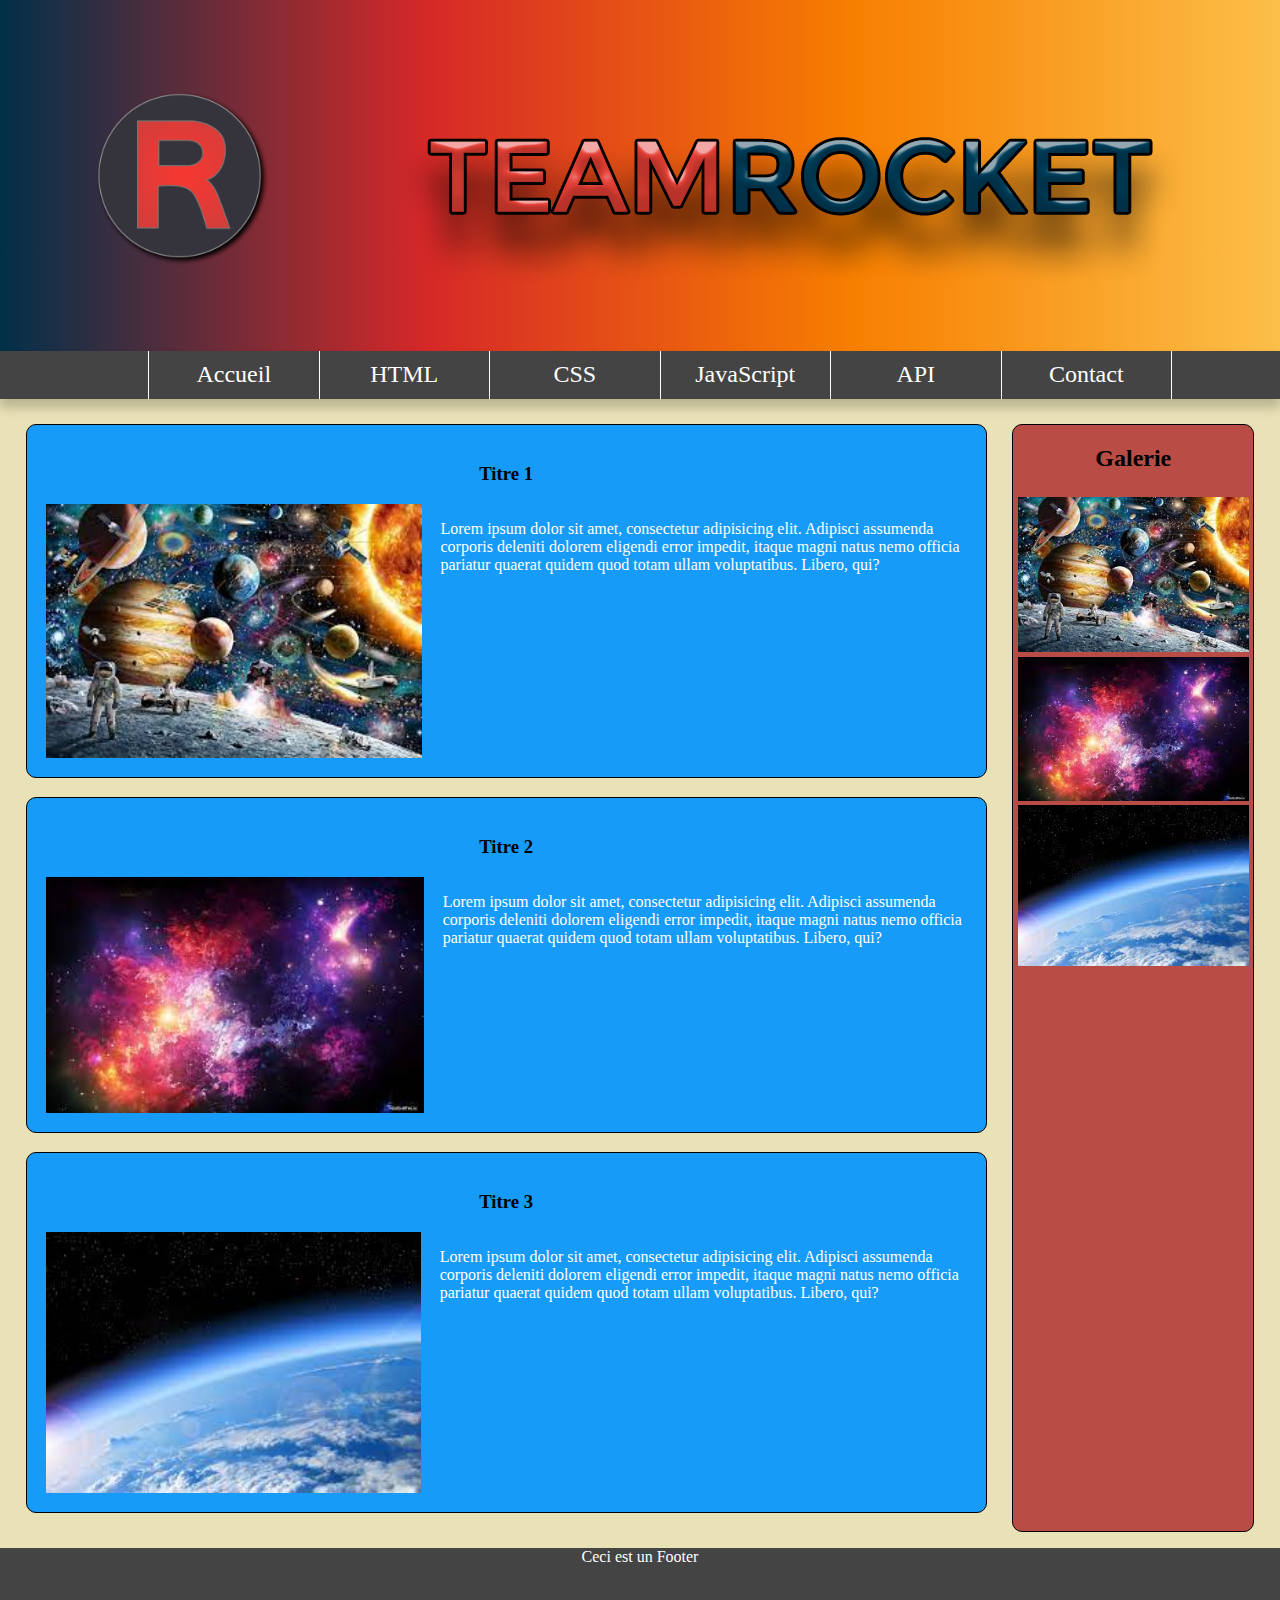
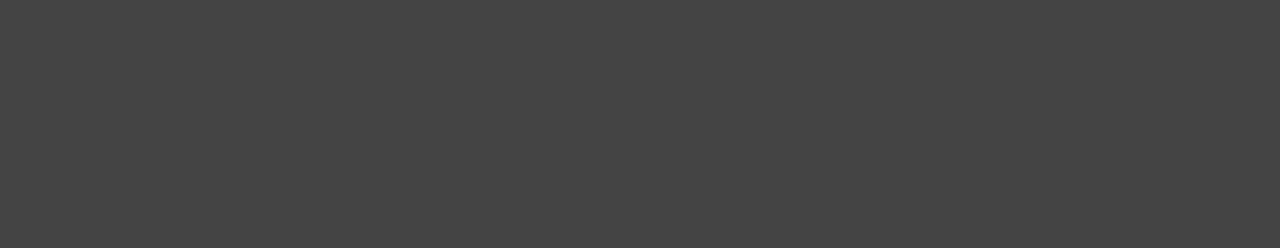
==== index.html @ 32dc23bb "push de l'ensemble" ====
<!DOCTYPE html>
<html lang="fr">
<head>
    <meta charset="UTF-8">
    <link rel="stylesheet" href="style.css">
    <title>Ca c'est du responsive !</title>
</head>
<body>

    <header>

        <img src="images/logo.png" alt="logo">
        <img src="images/titre.png" alt="logo">

    </header>

    <!-- MENU DE NAVIGATION -->
    <nav>
        <ul>
            <li>
                <a href="index.html">Accueil</a>
            </li>
            <li>
                <a href="pages/html.html">HTML</a>
            </li>
            <li>
                <a href="pages/css.html">CSS</a>
            </li>
            <li>
                <a href="pages/javascript.html">JavaScript</a>
            </li>
            <li>
                <a href="pages/api.html">API</a>
            </li>
            <li>
                <a href="pages/contact.html">Contact</a>
            </li>
        </ul>
    </nav>

    <div id="main">

        <!-- CONTENU CENTRAL -->
        <div id="container">

            <article>
                <h3>
                    Titre 1
                </h3>
                <div class="contenu_article">
                    <img src="images/article1.jpeg">
                    <p>
                        Lorem ipsum dolor sit amet, consectetur adipisicing elit.
                        Adipisci assumenda corporis deleniti dolorem eligendi error
                        impedit, itaque magni natus nemo officia pariatur quaerat quidem
                        quod totam ullam voluptatibus. Libero, qui?
                    </p>
                </div>
            </article>

            <article>
                <h3>
                    Titre 2
                </h3>
                <div class="contenu_article">
                    <img src="images/article2.jpeg">
                    <p>
                        Lorem ipsum dolor sit amet, consectetur adipisicing elit.
                        Adipisci assumenda corporis deleniti dolorem eligendi error
                        impedit, itaque magni natus nemo officia pariatur quaerat quidem
                        quod totam ullam voluptatibus. Libero, qui?
                    </p>
                </div>
            </article>

            <article>
                <h3>
                    Titre 3
                </h3>
                <div class="contenu_article">
                    <img src="images/article3.jpeg">
                    <p>
                        Lorem ipsum dolor sit amet, consectetur adipisicing elit.
                        Adipisci assumenda corporis deleniti dolorem eligendi error
                        impedit, itaque magni natus nemo officia pariatur quaerat quidem
                        quod totam ullam voluptatibus. Libero, qui?
                    </p>
                </div>
            </article>

        </div>

        <!-- CONTENU LATERAL DROIT -->
        <aside>
            <h2>
                Galerie
            </h2>
            <div>
                <img src="images/article1.jpeg" alt="article1">
                <img src="images/article2.jpeg" alt="article2">
                <img src="images/article3.jpeg" alt="article3">
            </div>
        </aside>

    </div>

    <footer>
        <p>
            Ceci est un Footer
        </p>
    </footer>

</body>
</html>
---- style.css ----
/*** CONFIGURATION GENERALE ***/
html {
    /*background: url(images/background2.png) no-repeat center center fixed;
    -webkit-background-size: cover;
    -moz-background-size: cover;
    -o-background-size: cover;
    background-size: cover;*/
    background-color: #eae2b7;
}

body {
    margin: 0;
    padding: 0;
}

/*** CONFIGURATION HEADER ***/

header {
    /*background-image: url("images/banniere.jpg");
    background-repeat: no-repeat;
    background-size: cover;*/
    background: linear-gradient(-0.25turn, #fcbf49, #f77f00, #d62828, #003049);
    line-height: 20vh;
    white-space: nowrap;
    display: flex;
    flex-direction: row;
    justify-content: space-around;
    padding: 2%;
}

header > img:nth-child(1) {
    width: 15%;
    height: 15%;
    align-self: center;
}

h1 {
    text-align: center;
    color: #d62828;
    margin: 0;
    text-shadow: 10px 5px 20px rgb(0, 0, 0);
}

/*** CONFIGURATION CORPS PRINCIPAL ***/

#main {
    display: flex;
    flex-direction: row;
    justify-content: space-between;
}

/*** CONFIGURATION MENU DE NAVIGATION ***/

nav {
    height: 100%;
    margin-left: 0;
    width: 100%;
    max-width: 100%;
    margin-bottom: 2%;
    display: flex;
    justify-content: center;
    background-color: #444444;
    box-shadow: 0px 8px 10px 1px rgb(0 0 0 / 20%);
}

ul {
    list-style: none;
    display: flex;
    justify-content: center;
    margin-block-start: 0;
    margin-block-end: 0;
    margin-inline-start: 0;
    margin-inline-end: 0;
    width: 80%;
}

li {
    align-items: center;
    text-align: center;
    margin-bottom: 0;
    padding: 1%;
    width: 15%;
    border-right: 1px solid white;
}

li:nth-child(1) {
    border-left: 1px solid white;
}

a {
    font-size: 1.5em;
    color: white;
    text-decoration: none;
}

/*** CONFIGURATION CONTENU CENTRAL ***/

#container {
    display: flex;
    flex-direction: column;
    width: 80%;
    margin-left: 2%;
    margin-right: 2%;
}

article {
    display: flex;
    flex-direction: column;
    background-color: rgba(0, 147, 255, 0.9);
    border: 1px solid black;
    border-radius: 10px;
    padding: 2%;
    margin-bottom: 2%;
}

article > h3 {
    text-align: center;
}

.contenu_article {
    display: flex;
    flex-direction: row;
}

.contenu_article > p {
    margin-left: 2%;
    color: white;
}

.contenu_article > img {
    width: 100%;
    height: 100%;
}

/*** CONFIGURATION CONTENU LATERAL DROIT ***/

aside {
    background-color: rgba(173, 39, 39, 0.8);
    border: 1px solid black;
    border-radius: 10px;
    margin-right: 2%;
    width: 20%;
}

aside > h2 {
    text-align: center;
}

aside > div {
    padding: 2%;
    display: flex;
    flex-direction: column;
}
div > img {
    width: 100%;
    margin-bottom: 2%;
}

/*** CONFIGURATION FOOTER ***/

footer {
    background-color: #444444;
    text-align: center;
    margin-top: 1%;
    height: 300px;
    color: white;
}

/*** CONFIGURATION WIDTH < 1080px ***/

@media (max-width: 1080px) {

    #main {
        flex-direction: column;
        width: 98%;
        margin: auto;
    }

    nav {
        margin-left: 0;
        width: 100%;
        max-width: 100%;
        margin-bottom: 2%;
        display: flex;
        justify-content: center;
    }

    ul {
        flex-direction: row;
        padding: 1%;
        width: 80%;
    }

    li {
        margin-bottom: 0;
        padding: 1%;
        width: 15%;
    }

    #container {
        width: 100%;
        margin-left: 0;

    }

    .contenu_article {
        flex-direction: column;
    }

    .contenu_article > p {
        margin-left: 0;
    }

    aside {
        width: 100%;
    }
}
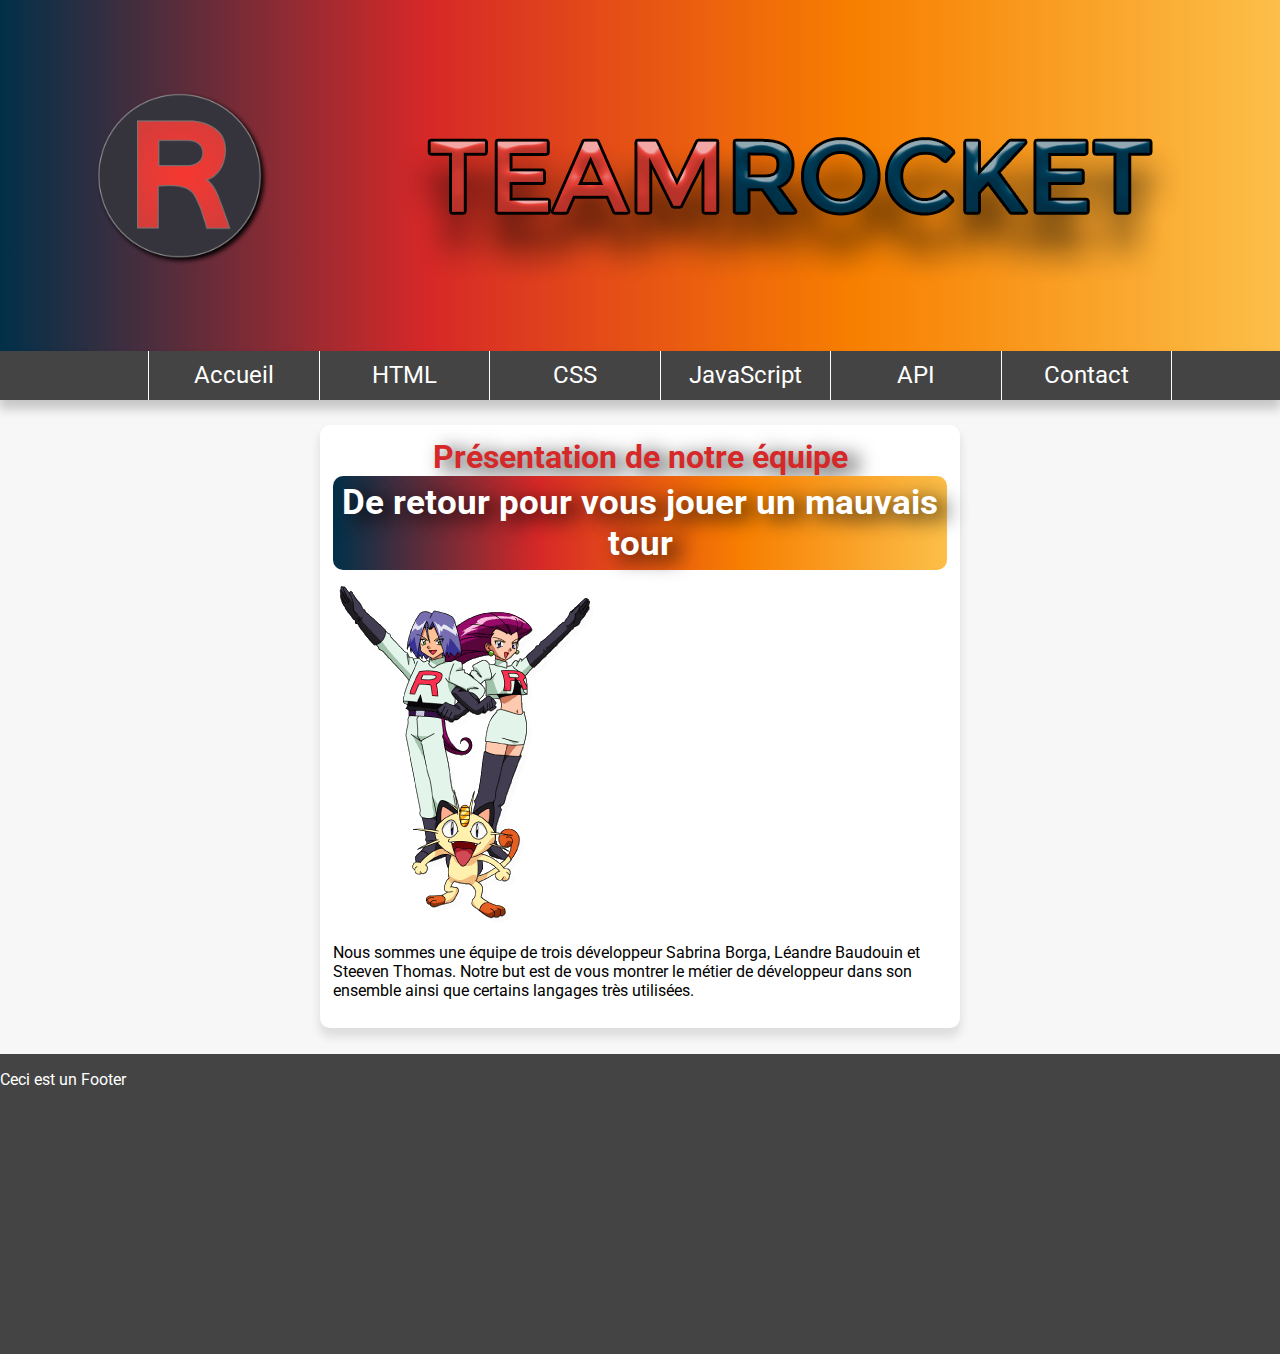
==== commit d00bd862: "Ajout fichier html et css" ====
--- a/index.html
+++ b/index.html
@@ -2,8 +2,11 @@
 <html lang="fr">
 <head>
     <meta charset="UTF-8">
-    <link rel="stylesheet" href="style.css">
-    <title>Ca c'est du responsive !</title>
+    <link rel="stylesheet" href="stylesab.css">
+    <link rel="icon" href="./images/logo.png" />
+    <link rel="preconnect" href="https://fonts.gstatic.com">
+    <link href="https://fonts.googleapis.com/css2?family=Roboto&display=swap" rel="stylesheet">
+    <title>Team Rocket</title>
 </head>
 <body>
 
@@ -44,53 +47,27 @@
         <div id="container">
 
             <article>
+                <h1>
+                    Présentation de notre équipe
+                </h1>
                 <h3>
-                    Titre 1
+                    De retour pour vous jouer un mauvais tour
                 </h3>
                 <div class="contenu_article">
-                    <img src="images/article1.jpeg">
+                    <img src="images/teamrocket.png">
                     <p>
-                        Lorem ipsum dolor sit amet, consectetur adipisicing elit.
-                        Adipisci assumenda corporis deleniti dolorem eligendi error
-                        impedit, itaque magni natus nemo officia pariatur quaerat quidem
-                        quod totam ullam voluptatibus. Libero, qui?
+                        Nous sommes une équipe de trois développeur Sabrina Borga, Léandre Baudouin et Steeven Thomas.
+                        Notre but est de vous montrer le métier de développeur dans son ensemble ainsi que certains langages très utilisées.
+                         
                     </p>
                 </div>
             </article>
 
-            <article>
-                <h3>
-                    Titre 2
-                </h3>
-                <div class="contenu_article">
-                    <img src="images/article2.jpeg">
-                    <p>
-                        Lorem ipsum dolor sit amet, consectetur adipisicing elit.
-                        Adipisci assumenda corporis deleniti dolorem eligendi error
-                        impedit, itaque magni natus nemo officia pariatur quaerat quidem
-                        quod totam ullam voluptatibus. Libero, qui?
-                    </p>
-                </div>
-            </article>
 
-            <article>
-                <h3>
-                    Titre 3
-                </h3>
-                <div class="contenu_article">
-                    <img src="images/article3.jpeg">
-                    <p>
-                        Lorem ipsum dolor sit amet, consectetur adipisicing elit.
-                        Adipisci assumenda corporis deleniti dolorem eligendi error
-                        impedit, itaque magni natus nemo officia pariatur quaerat quidem
-                        quod totam ullam voluptatibus. Libero, qui?
-                    </p>
-                </div>
-            </article>
 
         </div>
 
-        <!-- CONTENU LATERAL DROIT -->
+        <!-- CONTENU LATERAL DROIT 
         <aside>
             <h2>
                 Galerie
@@ -101,7 +78,7 @@
                 <img src="images/article3.jpeg" alt="article3">
             </div>
         </aside>
-
+-->
     </div>
 
     <footer>
--- a/stylesab.css
+++ b/stylesab.css
@@ -0,0 +1,443 @@
+/*** CONFIGURATION GENERALE ***/
+html {
+    /*background: url(images/background2.png) no-repeat center center fixed;
+    -webkit-background-size: cover;
+    -moz-background-size: cover;
+    -o-background-size: cover;
+    background-size: cover;*/
+    background-color: #f7f7f7;
+}
+
+body {
+    margin: 0;
+    padding: 0;
+    font-family: 'Roboto', sans-serif;
+}
+
+h3 {
+    text-align: center;
+    background: linear-gradient(-0.25turn, #fcbf49, #f77f00, #d62828, #003049);
+    color: white;
+    padding: 1%;
+    font-size: 35px;
+    margin-top: 0;
+    margin-bottom: 2%;
+    text-shadow: 10px 5px 20px rgb(0 0 0);
+    border-radius: 10px;
+}
+
+/*** CONFIGURATION HEADER ***/
+
+header {
+    /*background-image: url("images/banniere.jpg");
+    background-repeat: no-repeat;
+    background-size: cover;*/
+    background: linear-gradient(-0.25turn, #fcbf49, #f77f00, #d62828, #003049);
+    line-height: 20vh;
+    white-space: nowrap;
+    display: flex;
+    flex-direction: row;
+    justify-content: space-around;
+    padding: 2%;
+}
+
+header > img:nth-child(1) {
+    width: 15%;
+    height: 15%;
+    align-self: center;
+}
+
+h1 {
+    text-align: center;
+    color: #d62828;
+    margin: 0;
+    text-shadow: 10px 5px 20px rgb(0, 0, 0);
+}
+
+/*** CONFIGURATION CORPS PRINCIPAL ***/
+
+#main {
+    display: flex;
+    flex-direction: row;
+    justify-content: center;
+}
+
+/*** CONFIGURATION MENU DE NAVIGATION ***/
+
+nav {
+    height: 100%;
+    margin-left: 0;
+    width: 100%;
+    max-width: 100%;
+    margin-bottom: 2%;
+    display: flex;
+    justify-content: center;
+    background-color: #444444;
+    box-shadow: 0 8px 10px 1px rgb(0, 0, 0, 20%);
+}
+
+ul {
+    list-style: none;
+    display: flex;
+    justify-content: center;
+    margin-block-start: 0;
+    margin-block-end: 0;
+    margin-inline-start: 0;
+    margin-inline-end: 0;
+    width: 80%;
+}
+
+li {
+    align-items: center;
+    text-align: center;
+    margin-bottom: 0;
+    padding: 1%;
+    width: 15%;
+    border-right: 1px solid white;
+}
+
+li:nth-child(1) {
+    border-left: 1px solid white;
+}
+
+a {
+    font-size: 1.5em;
+    color: white;
+    text-decoration: none;
+}
+
+/*** CONFIGURATION CONTENU CENTRAL ***/
+
+#container {
+    display: flex;
+    flex-direction: column;
+    width: 50%; /* Affichage à 100% pour la page CONTACT */
+    margin-left: 2%;
+    margin-right: 2%;
+}
+
+article {
+    display: flex;
+    flex-direction: column;
+    background-color: white;
+    border-radius: 10px;
+    padding: 2%;
+    margin-bottom: 2%;
+    box-shadow: 0 8px 10px 1px rgb(0 0 0 / 10%);
+}
+
+#presentation {
+    margin: 2% 5%;
+    padding: 1%;
+}
+
+.contenu_article_row {
+    display: flex;
+    flex-direction: row;
+}
+
+.contenu_article_row > p {
+    margin: 0 100px 0 100px;
+    align-self: center;
+}
+
+.contenu_article_column {
+    display: flex;
+    flex-direction: column;
+}
+
+.contenu_article_tableau {
+    display: flex;
+    flex-direction: row;
+    justify-content: space-evenly;
+    margin: 20px 0;
+}
+
+.contenu_article_tableau .col {
+    background-color: #f4f4f4;
+    padding: 1%;
+    width: 20%;
+}
+
+h2 {
+    text-align: center;
+}
+
+#p_center {
+    background-color: #f4f4f4;
+    text-align: center;
+    margin: 20px 100px 20px 100px;
+    border-radius: 10px;
+}
+
+blockquote {
+    border-left: 3px solid grey;
+}
+
+blockquote > ul {
+    display: flex;
+    flex-direction: column;
+}
+
+blockquote > ul > li {
+    width: 100%;
+    list-style: initial;
+    text-align: left;
+    padding: 0;
+}
+
+.contenu_article_row > img {
+    width: 20%;
+    height: 20%;
+}
+
+.contenu_article_column > img {
+    width: 50%;
+    height: 50%;
+    margin: auto;
+}
+
+/*** CONFIGURATION CONTENU LATERAL DROIT ***/
+
+.aside_contenair {
+    display: flex;
+    flex-direction: column;
+    width: 12%;
+    height: 100%;
+    margin-left: 2%;
+    min-width: 340px;
+  
+}
+
+
+
+aside {
+    background-color: #fcbf4966;
+    border-radius: 10px;
+    box-shadow: 0 8px 10px 1px rgb(0 0 0 / 10%);
+    height: 100%;
+    padding: 10%;
+    display: inline-block;
+    vertical-align: top;
+    margin-bottom: 50px;
+    
+}
+
+aside > div {
+    padding: 2%;
+    display: flex;
+    flex-direction: column;
+    font-size: 0.8em;
+}
+
+aside > div > ul {
+    display: flex;
+    flex-direction: column;
+    width: 100%;
+    list-style: initial;
+    padding-inline-start: 0px;
+}
+
+aside > div > ul > li {
+    width: 100%;
+    list-style: initial;
+    text-align: left;
+    padding: 0;
+    border-right: none;
+    
+}
+
+aside > div > ul > li:nth-child(1) {
+    border-left: none;
+}
+
+.aside_contenair > aside:nth-child(2) {
+    font-size: 1.5em;
+    color: black;
+}
+
+/*** CONFIGURATION CONTENU CONTACT ***/
+
+section {
+    display: flex;
+    flex-direction: column;
+    align-items: center;
+    padding: 2%;
+    margin-bottom: 2%;
+    background-color: white;
+    border-radius: 10px;
+    box-shadow: 0px 8px 10px 1px rgb(0 0 0 / 10%);
+}
+
+.contenu_contact {
+    display: flex;
+}
+
+.contenu_contact > img {
+    width: 20%;
+    align-self: center;
+}
+
+.contenu_contact > div {
+    width: 50%;
+}
+
+.contenu_contact > div:nth-child(2) {
+    width: 50px;
+}
+
+.red::after {
+    content: "*";
+    color: red;
+}
+
+label {
+    margin-bottom: 5%;
+    margin-top: 5%;
+}
+
+form {
+    width: 100%;
+    max-width: 1200px;
+    display: flex;
+    flex-direction: column;
+}
+
+.formulaire {
+    margin-top: 20px;
+    font-weight: bold;
+    font-size: x-large;
+    text-decoration: none;
+    text-align: justify;
+    display: flex;
+    flex-direction: column;
+}
+
+input {
+    border-radius: .50rem;
+    border: 1px black solid;
+    box-shadow: 0 0 9px 0 rgb(0 0 0 / 20%);
+    height: calc(1.5em + .75rem + 2px);
+    background-color: #f7f7f7;
+}
+
+input:focus {
+    box-shadow: 0 0 9px 0 #d62828;
+    outline:none;
+}
+
+input[type=submit] {
+    cursor: pointer;
+    font-size: 1em;
+    background-color: #fcbf49;
+    margin-top: 5%;
+}
+
+section h3 {
+    width: 100%;
+}
+
+textarea {
+    width: 100%;
+    min-height: 453px;
+    border-radius: .50rem;
+    border: 1px black solid;
+    box-shadow: 0 0 9px 0 rgb(0 0 0 / 20%);
+    background-color: #f7f7f7;
+}
+
+textarea:focus {
+    box-shadow: 0 0 9px 0 #d62828;
+    outline:none;
+}
+
+/*** CONFIGURATION FOOTER ***/
+
+footer {
+    background-color: #444444;
+    text-align: center;
+    margin-top: 1%;
+    height: 300px;
+    color: white;
+    display: flex;
+    flex-direction: row;
+}
+
+#footer_col1 {
+
+}
+
+/*** CONFIGURATION WIDTH < 1080px ***/
+
+@media (max-width: 1200px) {
+
+    #main {
+        flex-direction: column;
+        width: 98%;
+        margin: auto;
+    }
+
+    nav {
+        margin-left: 0;
+        width: 100%;
+        max-width: 100%;
+        margin-bottom: 2%;
+        display: flex;
+        justify-content: center;
+    }
+
+    ul {
+        flex-direction: row;
+        padding: 1%;
+        width: 80%;
+    }
+
+    li {
+        margin-bottom: 0;
+        padding: 1%;
+        width: 15%;
+    }
+
+    #container {
+        width: 100%;
+        margin-left: 0;
+
+    }
+
+    .contenu_article {
+        flex-direction: column;
+    }
+
+    .contenu_article > p {
+        margin-left: 0;
+    }
+
+    aside {
+        width: 30%;
+        height: initial;
+        padding: 3%;
+        display: inline-block;
+        vertical-align: top;
+        margin-bottom: 50px;
+    }
+
+    .aside_contenair {
+        display: flex;
+        flex-direction: row;
+        justify-content: space-evenly;
+        width: 100%;
+        height: 100%;
+        margin-left: 0;
+        min-width: 340px;
+    }
+}
+.contenu_article_column > blockquote > ol > li{
+    width:100%;
+    text-align:left;
+}
+
+.contenu_article_column > blockquote ol {
+    list-style:none;
+
+}
+
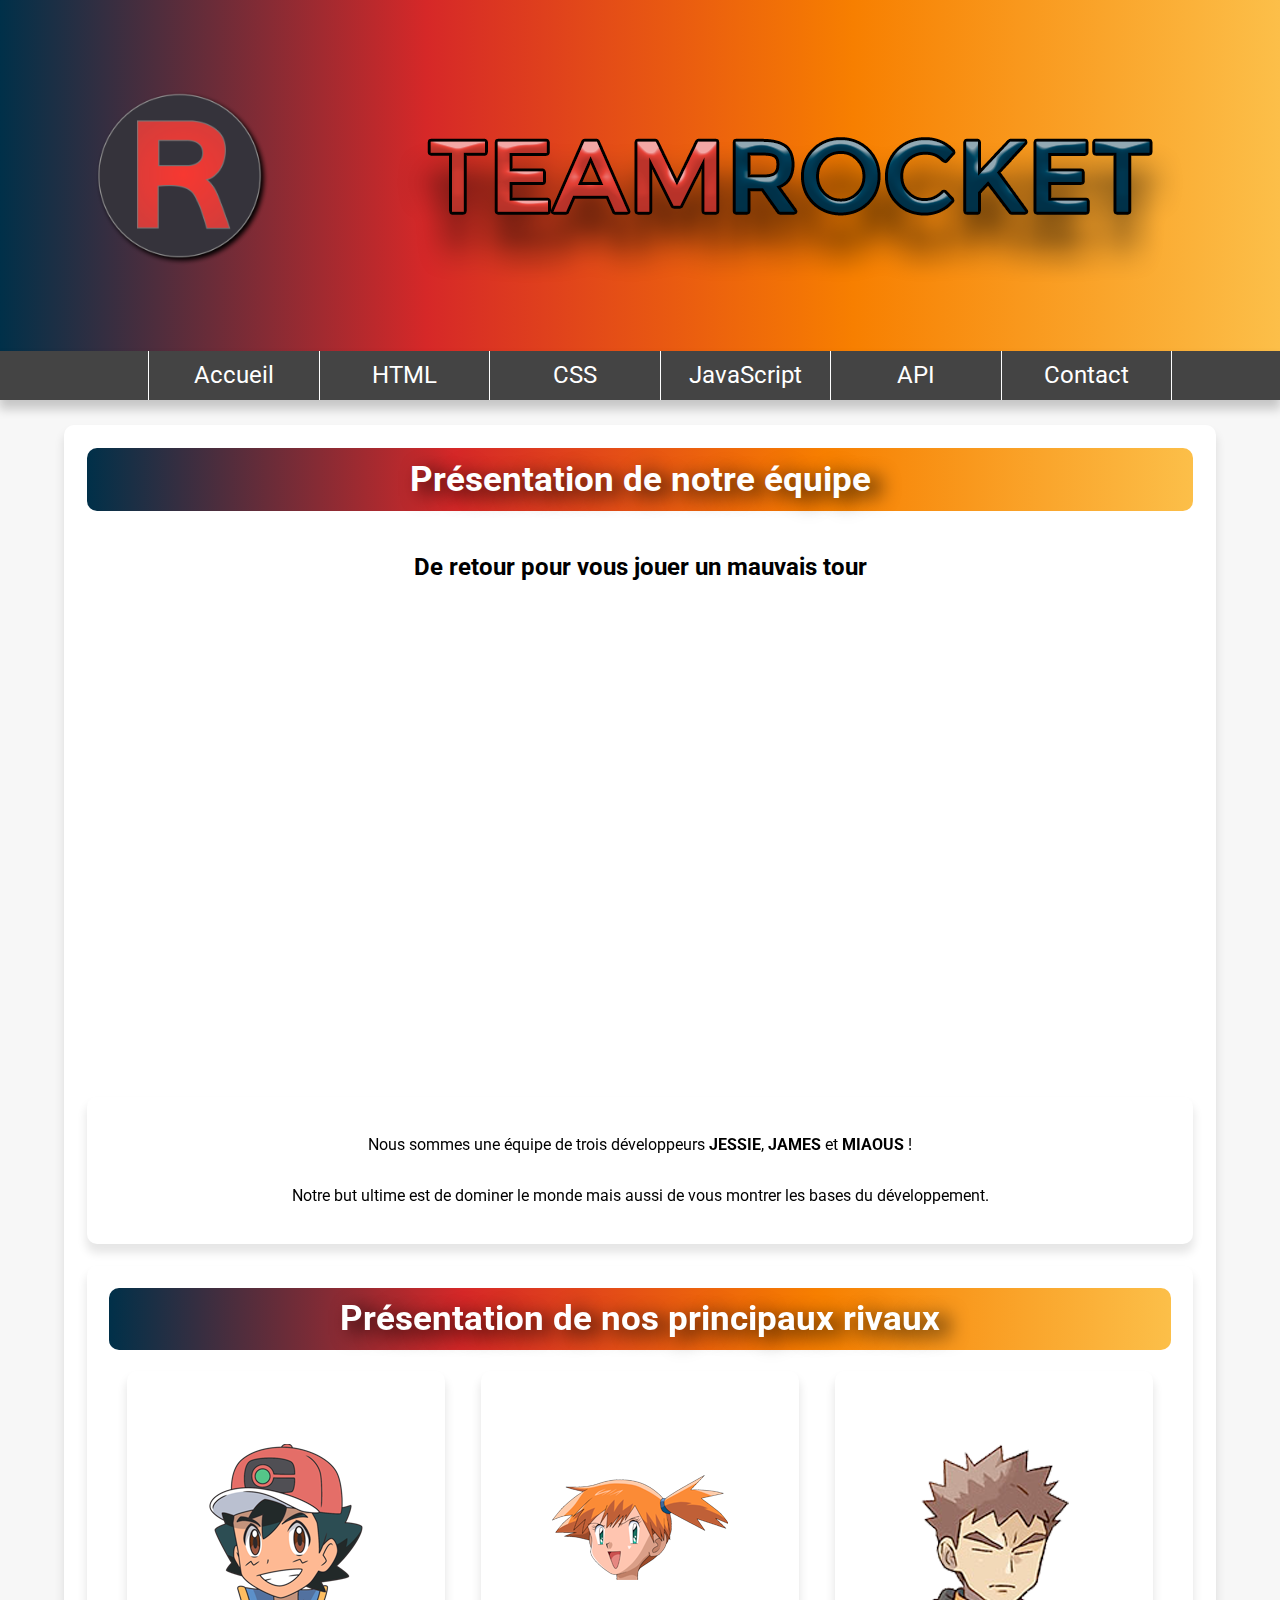
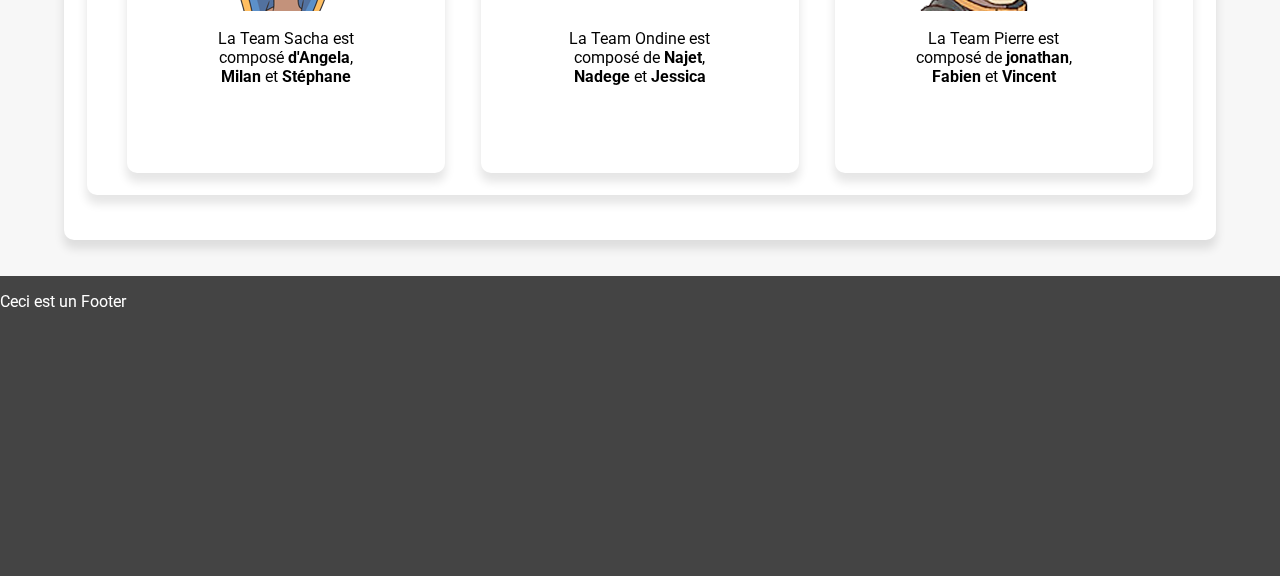
==== commit 860655b1: "modification index" ====
--- a/index.html
+++ b/index.html
@@ -44,22 +44,50 @@
     <div id="main">
 
         <!-- CONTENU CENTRAL -->
-        <div id="container">
+        <div id="containerindex">
 
             <article>
-                <h1>
+                <h3>
                     Présentation de notre équipe
-                </h1>
-                <h3>
+                </h3>
+                <h2>
                     De retour pour vous jouer un mauvais tour
-                </h3>
-                <div class="contenu_article">
-                    <img src="images/teamrocket.png">
-                    <p>
-                        Nous sommes une équipe de trois développeur Sabrina Borga, Léandre Baudouin et Steeven Thomas.
-                        Notre but est de vous montrer le métier de développeur dans son ensemble ainsi que certains langages très utilisées.
-                         
-                    </p>
+                </h2>
+                <div class="contenu_article_column">
+                    <iframe width="800" height="496" src="https://www.youtube.com/embed/NH7O7c9FCZE?autoplay=1&mute=1" title="YouTube video player" frameborder="0" allow="accelerometer; autoplay; clipboard-write; encrypted-media; gyroscope; picture-in-picture" allowfullscreen></iframe>
+                    <section>
+                        <p>
+                            Nous sommes une équipe de trois développeurs <strong>JESSIE</strong>, <strong>JAMES</strong> et <strong>MIAOUS</strong> ! 
+                        </p>
+                        <p>
+                            Notre but ultime est de dominer le monde mais aussi de vous montrer les bases du développement.
+                        </p>
+                    </section>
+                </div>
+                <article>
+                    <h3 class="cachee">
+                        Présentation de nos principaux rivaux 
+                    </h3>
+                    <div class="contenu_article_columnindex">
+                        <section>
+                            <img src="./images/sacha.png">
+                            <p>
+                                La Team Sacha est composé <strong>d'Angela</strong>, <strong>Milan</strong> et <strong>Stéphane</strong>
+                            </p>
+                        </section>
+                        <section>
+                            <img src="./images/ondine.png">
+                            <p>
+                                La Team Ondine est composé de <strong>Najet</strong>, <strong>Nadege</strong> et <strong>Jessica</strong>
+                            </p>
+                        </section>
+                        <section>
+                            <img src="./images/pierre.png">
+                            <p>
+                                La Team Pierre est composé de <strong>jonathan</strong>, <strong>Fabien</strong> et <strong>Vincent</strong>
+                            </p>
+                        </section>
+                    </div>
                 </div>
             </article>
 
@@ -67,20 +95,7 @@
 
         </div>
 
-        <!-- CONTENU LATERAL DROIT 
-        <aside>
-            <h2>
-                Galerie
-            </h2>
-            <div>
-                <img src="images/article1.jpeg" alt="article1">
-                <img src="images/article2.jpeg" alt="article2">
-                <img src="images/article3.jpeg" alt="article3">
-            </div>
-        </aside>
--->
     </div>
-
     <footer>
         <p>
             Ceci est un Footer
--- a/stylesab.css
+++ b/stylesab.css
@@ -94,10 +94,22 @@
     padding: 1%;
     width: 15%;
     border-right: 1px solid white;
+    
 }
 
 li:nth-child(1) {
     border-left: 1px solid white;
+}
+
+nav li{
+    transition:transform .2s;
+}
+
+nav li:hover {
+    background-color:#003049;
+    transform: scale(1.2);
+    
+    border:none;
 }
 
 a {
@@ -441,3 +453,30 @@
 
 }
 
+#containerindex{
+    width:90%;
+
+}
+
+.contenu_article_column iframe{
+    display:flex;
+    margin:auto;
+}
+
+.contenu_article_columnindex{
+    display: grid;
+    grid-template-columns: repeat(3, 1fr);
+}
+
+.contenu_article_columnindex section{
+    padding:20%;
+    text-align:center;
+    width:50%;
+    margin:auto;
+}
+
+.cachee:hover:after{
+    content:'dans des boîtes des boîtes des boîtes by Rodolphe';
+    color:black;
+}
+
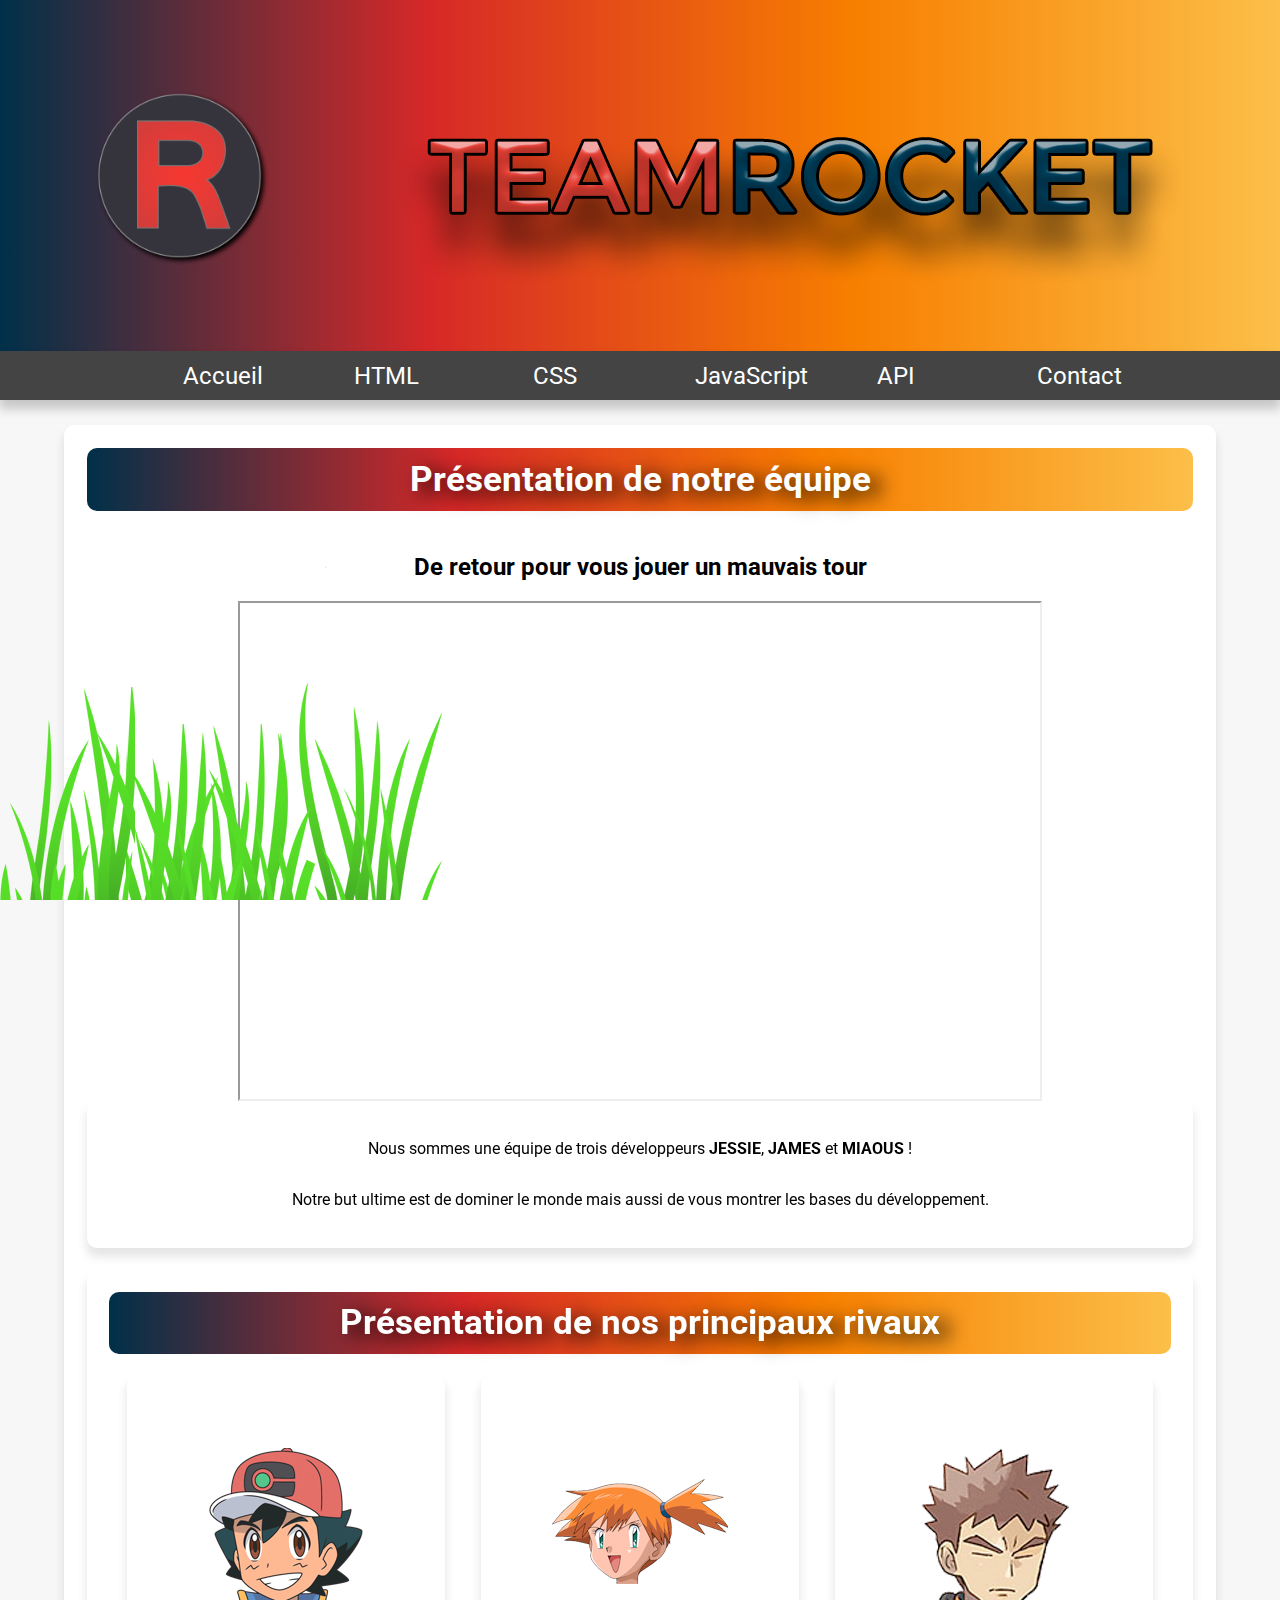
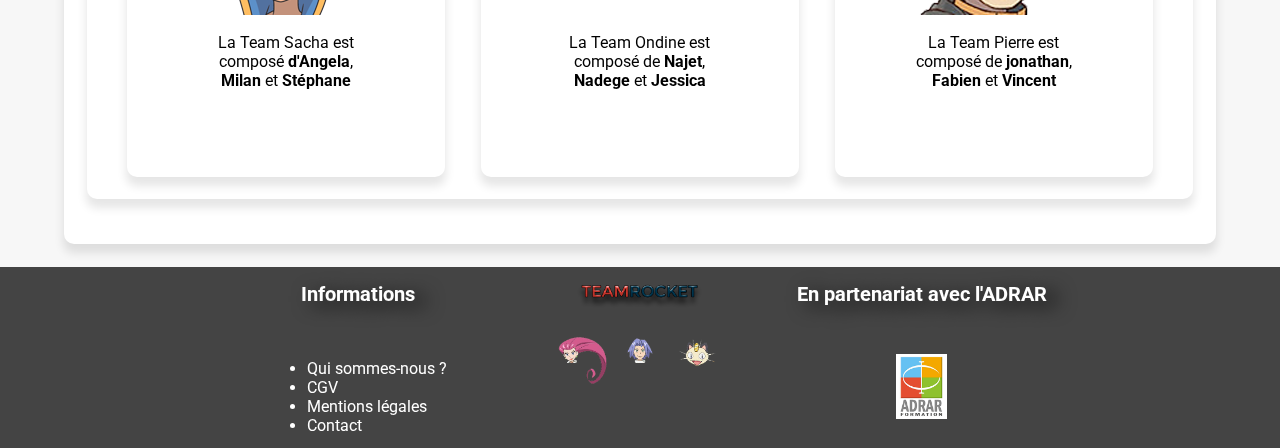
==== commit 026c6748: "push de la version finale complète" ====
--- a/index.html
+++ b/index.html
@@ -1,106 +1,162 @@
-<!DOCTYPE html>
-<html lang="fr">
-<head>
-    <meta charset="UTF-8">
-    <link rel="stylesheet" href="stylesab.css">
-    <link rel="icon" href="./images/logo.png" />
-    <link rel="preconnect" href="https://fonts.gstatic.com">
-    <link href="https://fonts.googleapis.com/css2?family=Roboto&display=swap" rel="stylesheet">
-    <title>Team Rocket</title>
-</head>
-<body>
-
-    <header>
-
-        <img src="images/logo.png" alt="logo">
-        <img src="images/titre.png" alt="logo">
-
-    </header>
-
-    <!-- MENU DE NAVIGATION -->
-    <nav>
-        <ul>
-            <li>
-                <a href="index.html">Accueil</a>
-            </li>
-            <li>
-                <a href="pages/html.html">HTML</a>
-            </li>
-            <li>
-                <a href="pages/css.html">CSS</a>
-            </li>
-            <li>
-                <a href="pages/javascript.html">JavaScript</a>
-            </li>
-            <li>
-                <a href="pages/api.html">API</a>
-            </li>
-            <li>
-                <a href="pages/contact.html">Contact</a>
-            </li>
-        </ul>
-    </nav>
-
-    <div id="main">
-
-        <!-- CONTENU CENTRAL -->
-        <div id="containerindex">
-
-            <article>
-                <h3>
-                    Présentation de notre équipe
-                </h3>
-                <h2>
-                    De retour pour vous jouer un mauvais tour
-                </h2>
-                <div class="contenu_article_column">
-                    <iframe width="800" height="496" src="https://www.youtube.com/embed/NH7O7c9FCZE?autoplay=1&mute=1" title="YouTube video player" frameborder="0" allow="accelerometer; autoplay; clipboard-write; encrypted-media; gyroscope; picture-in-picture" allowfullscreen></iframe>
-                    <section>
-                        <p>
-                            Nous sommes une équipe de trois développeurs <strong>JESSIE</strong>, <strong>JAMES</strong> et <strong>MIAOUS</strong> ! 
-                        </p>
-                        <p>
-                            Notre but ultime est de dominer le monde mais aussi de vous montrer les bases du développement.
-                        </p>
-                    </section>
-                </div>
-                <article>
-                    <h3 class="cachee">
-                        Présentation de nos principaux rivaux 
-                    </h3>
-                    <div class="contenu_article_columnindex">
-                        <section>
-                            <img src="./images/sacha.png">
-                            <p>
-                                La Team Sacha est composé <strong>d'Angela</strong>, <strong>Milan</strong> et <strong>Stéphane</strong>
-                            </p>
-                        </section>
-                        <section>
-                            <img src="./images/ondine.png">
-                            <p>
-                                La Team Ondine est composé de <strong>Najet</strong>, <strong>Nadege</strong> et <strong>Jessica</strong>
-                            </p>
-                        </section>
-                        <section>
-                            <img src="./images/pierre.png">
-                            <p>
-                                La Team Pierre est composé de <strong>jonathan</strong>, <strong>Fabien</strong> et <strong>Vincent</strong>
-                            </p>
-                        </section>
-                    </div>
-                </div>
-            </article>
-
-
-
-        </div>
-
-    </div>
-    <footer>
-        <p>
-            Ceci est un Footer
-        </p>
-    </footer>
-
-</body>
+<!DOCTYPE html>
+<html lang="fr">
+
+<head>
+    <meta charset="UTF-8">
+    <link rel="stylesheet" href="style.css">
+    <link rel="icon" href="./images/logo.png" />
+    <link rel="preconnect" href="https://fonts.gstatic.com">
+    <link href="https://fonts.googleapis.com/css2?family=Roboto&display=swap" rel="stylesheet">
+    <title>Team Rocket</title>
+</head>
+
+<body>
+
+    <header>
+
+        <img src="images/logo.png" alt="logo">
+        <img src="images/titre.png" alt="logo">
+
+    </header>
+
+    <!-- MENU DE NAVIGATION -->
+    <nav>
+        <ul>
+            <li>
+                <a href="index.html">Accueil</a>
+            </li>
+            <li>
+                <a href="pages/html.html">HTML</a>
+            </li>
+            <li>
+                <a href="pages/css.html">CSS</a>
+            </li>
+            <li>
+                <a href="pages/javascript.html">JavaScript</a>
+            </li>
+            <li>
+                <a href="pages/api.html">API</a>
+            </li>
+            <li>
+                <a href="pages/contact.html">Contact</a>
+            </li>
+        </ul>
+    </nav>
+
+    <div id="main">
+
+        <!-- CONTENU CENTRAL -->
+        <div id="container_large">
+
+            <article>
+
+                <h3>
+                    Présentation de notre équipe
+                </h3>
+                <h2>
+                    De retour pour vous jouer un mauvais tour
+                </h2>
+
+                <div class="contenu_article_column">
+
+                    <iframe width="800" height="496" src="https://www.youtube.com/embed/NH7O7c9FCZE?autoplay=1&mute=1" title="YouTube video player" allow="accelerometer; autoplay; clipboard-write; encrypted-media; gyroscope; picture-in-picture" allowfullscreen>
+                    </iframe>
+
+                    <section>
+                        <p>
+                            Nous sommes une équipe de trois développeurs <strong>JESSIE</strong>, <strong>JAMES</strong> et <strong>MIAOUS</strong> ! 
+                        </p>
+
+                        <p>
+                            Notre but ultime est de dominer le monde mais aussi de vous montrer les bases du développement.
+                        </p>
+                    </section>
+
+                </div>
+
+                <article>
+
+                    <h3 class="cachee">
+                        Présentation de nos principaux rivaux 
+                    </h3>
+
+                    <div class="contenu_article_column_index">
+
+                        <section>
+                            <img src="./images/sacha.png" alt="sacha" />
+                            <p>
+                                La Team Sacha est composé <strong>d'Angela</strong>, <strong>Milan</strong> et <strong>Stéphane</strong>
+                            </p>
+                        </section>
+
+                        <section>
+                            <img src="./images/ondine.png" alt="ondine" />
+                            <p>
+                                La Team Ondine est composé de <strong>Najet</strong>, <strong>Nadege</strong> et <strong>Jessica</strong>
+                            </p>
+                        </section>
+
+                        <section>
+                            <img src="./images/pierre.png" alt="pierre" />
+                            <p>
+                                La Team Pierre est composé de <strong>jonathan</strong>, <strong>Fabien</strong> et <strong>Vincent</strong>
+                            </p>
+                        </section>
+
+                    </div>
+
+                </article>
+
+            </article>
+
+        </div>
+    </div>
+
+    <div class="herbe">
+            <img src="./images/herbes.png">
+    </div>
+
+    <footer>
+        <div class="footer_col">
+            <h3>Informations</h3>
+            <ul>
+                <li>
+                    <a href="#">Qui sommes-nous ?</a>
+                </li>
+                <li>
+                    <a href="#">CGV</a>
+                </li>
+                <li>
+                    <a href="#">Mentions légales</a>
+                </li>
+                <li>
+                    <a href="pages/contact.html">Contact</a>
+                </li>
+            </ul>
+        </div>
+        <div class="footer_col">
+
+            <img src="images/titre_footer.png" alt="Team Rocket" />
+
+            <p>
+                <a href="https://github.com/Sabrina-b-o" target="_blank">
+                    <img src="images/jessie.png" alt="Sabrina" />
+                </a>
+                <a href="https://github.com/Hrodvitnir-Fenrir" target="_blank">
+                    <img src="images/james.png" alt="Léandre" />
+                </a>
+                <a href="https://github.com/steeven-th" target="_blank">
+                    <img src="images/miaous.png" alt="Steeven" />
+                </a>
+            </p>
+        </div>
+        <div class="footer_col">
+            <h3>En partenariat avec l'ADRAR</h3>
+            <a href="https://www.adrar-formation.com" target="_blank">
+                <img src="images/logo_adrar.png" alt="ADRAR">
+            </a>
+        </div>
+    </footer>
+
+</body>
 </html>--- a/style.css
+++ b/style.css
@@ -0,0 +1,547 @@
+/*** CONFIGURATION GENERALE ***/
+html {
+    background-color: #f7f7f7;
+}
+
+body {
+    margin: 0;
+    padding: 0;
+    font-family: 'Roboto', sans-serif;
+}
+
+h3 {
+    text-align: center;
+    background: linear-gradient(-0.25turn, #fcbf49, #f77f00, #d62828, #003049);
+    color: white;
+    padding: 1%;
+    font-size: 35px;
+    margin-top: 0;
+    margin-bottom: 2%;
+    text-shadow: 10px 5px 20px rgb(0 0 0);
+    border-radius: 10px;
+}
+
+/*** CONFIGURATION HEADER ***/
+
+header {
+    background: linear-gradient(-0.25turn, #fcbf49, #f77f00, #d62828, #003049);
+    line-height: 20vh;
+    white-space: nowrap;
+    display: flex;
+    flex-direction: row;
+    justify-content: space-around;
+    padding: 2%;
+}
+
+header > img:nth-child(1) {
+    width: 15%;
+    height: 15%;
+    align-self: center;
+}
+
+h1 {
+    text-align: center;
+    color: #d62828;
+    margin: 0;
+    text-shadow: 10px 5px 20px rgb(0, 0, 0);
+}
+
+/*** CONFIGURATION CORPS PRINCIPAL ***/
+
+#main {
+    display: flex;
+    flex-direction: row;
+    justify-content: center;
+}
+
+/*** CONFIGURATION MENU DE NAVIGATION ***/
+
+nav {
+    height: 100%;
+    margin-left: 0;
+    width: 100%;
+    max-width: 100%;
+    margin-bottom: 2%;
+    display: flex;
+    justify-content: center;
+    background-color: #444444;
+    box-shadow: 0 8px 10px 1px rgb(0, 0, 0, 20%);
+}
+
+ul {
+    list-style: none;
+    display: flex;
+    justify-content: center;
+    margin-block-start: 0;
+    margin-block-end: 0;
+    margin-inline-start: 0;
+    margin-inline-end: 0;
+    width: 80%;
+    padding-inline-start: 0;
+}
+
+nav li {
+    align-items: center;
+    text-align: center;
+    margin-bottom: 0;
+    padding: 1%;
+    width: 15%;
+    transition:transform .2s;
+}
+
+nav li:hover {
+    background-color:#003049;
+    transform: scale(1.2);
+    border:none;
+}
+
+nav ul li a {
+    padding: 5% 30%;
+}
+
+a {
+    font-size: 1.5em;
+    color: white;
+    text-decoration: none;
+}
+
+/*** CONFIGURATION CONTENU CENTRAL ***/
+
+#container {
+    display: flex;
+    flex-direction: column;
+    width: 50%;
+    margin-left: 2%;
+    margin-right: 2%;
+}
+
+article {
+    display: flex;
+    flex-direction: column;
+    background-color: white;
+    border-radius: 10px;
+    padding: 2%;
+    margin-bottom: 2%;
+    box-shadow: 0 8px 10px 1px rgb(0 0 0 / 10%);
+}
+
+#presentation {
+    margin: 2% 5%;
+    padding: 1%;
+}
+
+.contenu_article_row {
+    display: flex;
+    flex-direction: row;
+}
+
+.contenu_article_row > p {
+    margin: 0 100px 0 100px;
+    align-self: center;
+}
+
+.contenu_article_column {
+    display: flex;
+    flex-direction: column;
+}
+
+.contenu_article_column > blockquote > ol > li{
+    width:100%;
+    text-align:left;
+}
+
+.contenu_article_column > blockquote ol {
+    list-style:none;
+}
+
+.contenu_article_column iframe {
+    display:flex;
+    margin:auto;
+}
+
+.contenu_article_column_index {
+    display: grid;
+    grid-template-columns: repeat(3, 1fr);
+}
+
+.contenu_article_column_index section {
+    padding:20%;
+    text-align:center;
+    width:50%;
+    margin:auto;
+}
+
+.contenu_article_tableau {
+    display: flex;
+    flex-direction: row;
+    justify-content: space-evenly;
+    margin: 20px 0;
+}
+
+.contenu_article_tableau .col {
+    background-color: #f4f4f4;
+    padding: 1%;
+    width: 20%;
+}
+
+.contenu_article_tableau .col2 {
+    background-color: #f4f4f4;
+    padding: 1%;
+    width: 40%;
+}
+
+#container_large {
+    width:90%;
+    margin: auto;
+}
+
+h2 {
+    text-align: center;
+}
+
+.cachee:hover:after {
+    content:'dans des boîtes des boîtes des boîtes by Rodolphe';
+    color:black;
+}
+
+.p_center {
+    background-color: #f4f4f4;
+    text-align: center;
+    margin: 20px 100px 20px 100px;
+    border-radius: 10px;
+}
+
+blockquote {
+    border-left: 3px solid grey;
+}
+
+blockquote > ul {
+    display: flex;
+    flex-direction: column;
+    padding-left: 30px;
+}
+
+blockquote > ul > li {
+    width: 100%;
+    list-style: initial;
+    text-align: left;
+    padding: 0;
+}
+
+.contenu_article_row > img {
+    width: 20%;
+    height: 20%;
+}
+
+.contenu_article_column > img {
+    margin: auto;
+}
+
+img[alt~=API] {
+    width: 100%;
+}
+
+/*** CONFIGURATION CONTENU LATERAL ***/
+
+.aside_contenair {
+    display: flex;
+    flex-direction: column;
+    width: 12%;
+    height: 100%;
+    margin-left: 2%;
+    min-width: 340px;
+}
+
+aside {
+    background-color: #fcbf4966;
+    border-radius: 10px;
+    box-shadow: 0 8px 10px 1px rgb(0 0 0 / 10%);
+    height: 100%;
+    padding: 10%;
+    display: inline-block;
+    vertical-align: top;
+    margin-bottom: 50px;
+}
+
+aside > div {
+    padding: 2%;
+    display: flex;
+    flex-direction: column;
+    font-size: 0.8em;
+}
+
+aside > div > ul {
+    display: flex;
+    flex-direction: column;
+    width: 100%;
+    list-style: initial;
+    padding-inline-start: 0;
+}
+
+aside > div > ul > li {
+    width: 100%;
+    list-style: initial;
+    text-align: left;
+    padding: 0;
+    border-right: none;
+    color: #003049;
+}
+
+aside > div > ul > li > a {
+    color: #003049;
+}
+
+aside > div > ul > li:nth-child(1) {
+    border-left: none;
+}
+
+.aside_contenair > aside:nth-child(2) {
+    font-size: 1.5em;
+    color: white;
+}
+
+/*** CONFIGURATION CONTENU CONTACT ***/
+
+.contenu_article_row section {
+    background-color: none;
+    border-radius: 0;
+    box-shadow: none;
+}
+
+section {
+    display: flex;
+    flex-direction: column;
+    align-items: center;
+    padding: 2%;
+    margin-bottom: 2%;
+    background-color: white;
+    border-radius: 10px;
+    box-shadow: 0 8px 10px 1px rgb(0 0 0 / 10%);
+}
+
+.contenu_contact {
+    display: flex;
+}
+
+.contenu_contact > img {
+    width: 20%;
+    align-self: center;
+}
+
+.contenu_contact > div {
+    width: 50%;
+}
+
+.contenu_contact > div:nth-child(2) {
+    width: 50px;
+}
+
+.red::after {
+    content: "*";
+    color: red;
+}
+
+label {
+    margin-bottom: 5%;
+    margin-top: 5%;
+}
+
+form {
+    width: 100%;
+    max-width: 1600px;
+    display: flex;
+    flex-direction: column;
+}
+
+.formulaire {
+    margin-top: 20px;
+    font-weight: bold;
+    font-size: x-large;
+    text-decoration: none;
+    text-align: justify;
+    display: flex;
+    flex-direction: column;
+}
+
+input {
+    border-radius: .50rem;
+    border: 1px black solid;
+    box-shadow: 0 0 9px 0 rgb(0 0 0 / 20%);
+    height: calc(1.5em + .75rem + 2px);
+    background-color: #f7f7f7;
+}
+
+input:focus {
+    box-shadow: 0 0 9px 0 #d62828;
+    outline:none;
+}
+
+input[type=submit] {
+    cursor: pointer;
+    font-size: 1em;
+    background-color: #fcbf49;
+    margin-top: 5%;
+}
+
+section h3 {
+    width: 100%;
+}
+
+textarea {
+    width: 100%;
+    min-height: 453px;
+    border-radius: .50rem;
+    border: 1px black solid;
+    box-shadow: 0 0 9px 0 rgb(0 0 0 / 20%);
+    background-color: #f7f7f7;
+}
+
+textarea:focus {
+    box-shadow: 0 0 9px 0 #d62828;
+    outline:none;
+}
+
+/*** POKEMON SAUVAGE ***/
+
+@keyframes carapuce {
+    from {
+        background-position: 0 400px;
+    }
+    50% {
+        background-position: 0 0px;
+    }
+    to {
+        background-position: 0 100px;
+    }
+}
+
+.herbe {
+    margin: -4px;
+    position: fixed;
+    bottom: 0px;
+}
+
+.herbe:hover {
+    background-image:url("./images/carapuce.png");
+    background-repeat:no-repeat;
+    filter: drop-shadow(5px 5px 5px rgb(0 0 0 / 20%));
+    animation: carapuce 2s ease-in-out forwards;
+}
+
+/*** CONFIGURATION FOOTER ***/
+
+footer {
+    background-color: #444444;
+    text-align: center;
+    color: white;
+    display: flex;
+    flex-direction: row;
+    justify-content: center;
+}
+
+footer h3 {
+    background: none;
+    font-size: 20px;
+}
+
+footer ul {
+    list-style: initial;
+    text-align: left;
+    margin-top: 50px;
+    display: flex;
+    flex-direction: column;
+    padding-inline-start: 30%;
+}
+
+footer ul > li > a {
+    font-size: 1em;
+}
+
+.footer_col {
+    width: 20%;
+    padding: 1%;
+}
+
+.footer_col:nth-child(3) a > img {
+    margin-top: 40px;
+    width: 20%;
+}
+
+.footer_col:nth-child(2) > img {
+    width: 50%;
+}
+
+.footer_col:nth-child(2) p:nth-child(2) > a > img {
+    width: 20%;
+}
+
+/*** CONFIGURATION WIDTH < 1200px ***/
+
+@media (max-width: 1200px) {
+
+    #main {
+        flex-direction: column;
+        width: 98%;
+        margin: auto;
+    }
+
+    nav {
+        margin-left: 0;
+        width: 100%;
+        max-width: 100%;
+        margin-bottom: 2%;
+        display: flex;
+        justify-content: center;
+    }
+
+    ul {
+        flex-direction: row;
+        padding: 1%;
+        width: 80%;
+    }
+
+    li {
+        margin-bottom: 0;
+        padding: 1%;
+        width: 15%;
+    }
+
+    #container {
+        width: 100%;
+        margin-left: 0;
+
+    }
+
+    .contenu_article {
+        flex-direction: column;
+    }
+
+    .contenu_article > p {
+        margin-left: 0;
+    }
+
+    aside {
+        width: 30%;
+        height: initial;
+        padding: 3%;
+        display: inline-block;
+        vertical-align: top;
+        margin-bottom: 50px;
+    }
+
+    .aside_contenair {
+        display: flex;
+        flex-direction: row;
+        justify-content: space-evenly;
+        width: 100%;
+        height: 100%;
+        margin-left: 0;
+        min-width: 340px;
+    }
+}
+
+@media (max-width: 940px) {
+    nav li {
+        width: auto;
+    }
+}